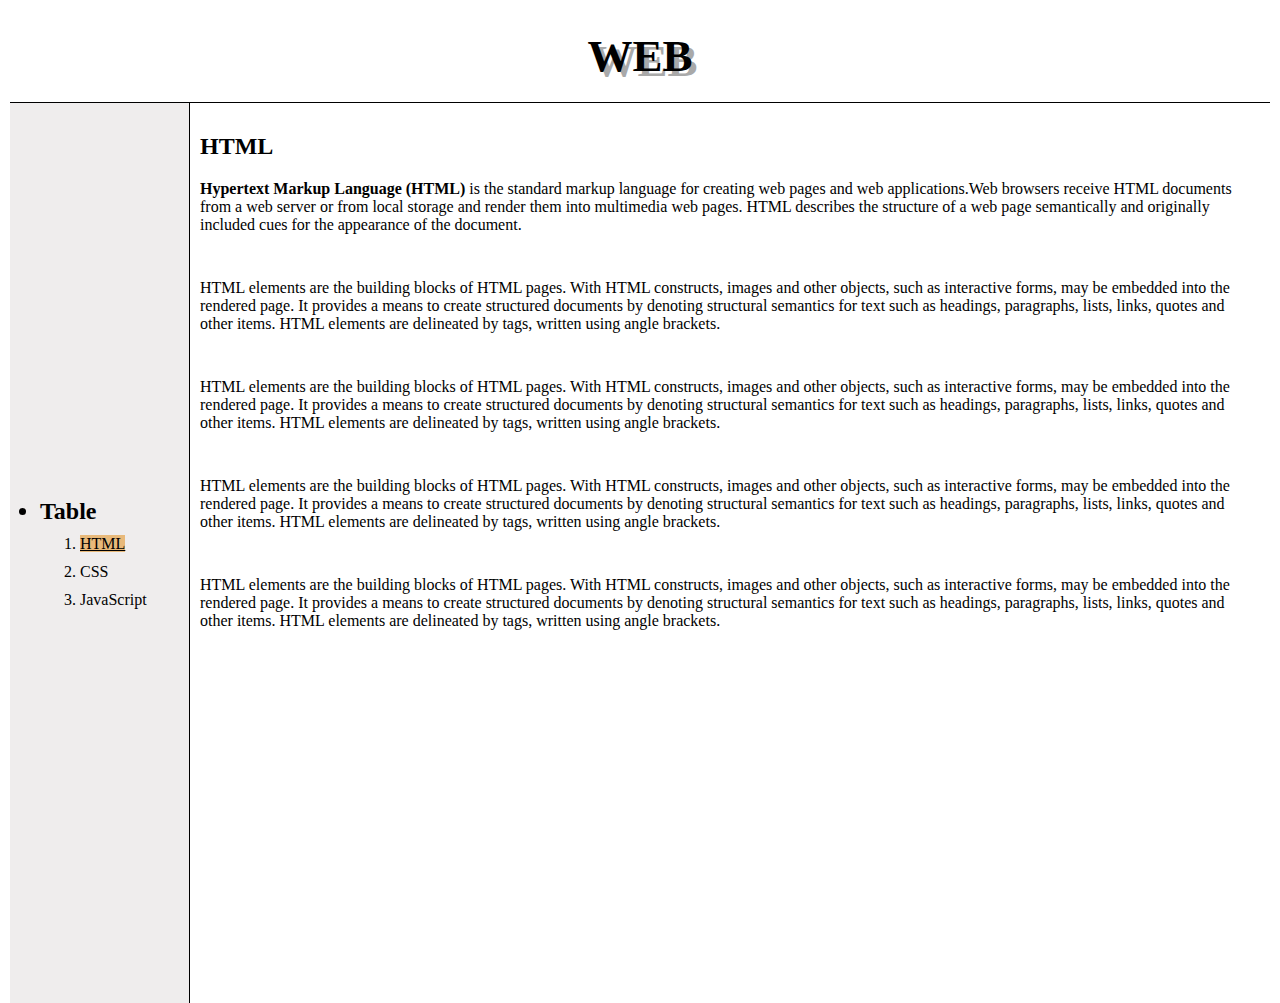
==== 1.html @ 64cecf46 "html, body height를 100%로 설정하여 메뉴바 크기를 조절 및 해당 메뉴 선택시 선택된 메뉴 배경색 변경" ====
<!doctype html>
<html>

<head>
    <title>test - page</title>
    <meta charse="uft-8">
    <link rel="stylesheet" href="style.css">
    </style>
</head>

<body>
    <h1><a href="index.html">WEB</a></h1>
    <div class="main_body">
        <ul>
            <li class="Big_type">Table</li>
            <ol>

                <li><a href="1.html" class="current_page">HTML</a></li>
                <li><a href="2.html">CSS</a></li>
                <li><a href="3.html">JavaScript</a></li>

            </ol>
        </ul>
        <div class="article">
            <h2>HTML</h2>
            <p><a href="https://www.w3.org/TR/html5/" target="_black" title="html5-specification"><strong>Hypertext
                        Markup
                        Language
                        (HTML)</strong></a> is the standard markup language for creating web pages
                and web applications.Web browsers receive HTML documents from a web server or from local storage and
                render
                them
                into multimedia web pages. HTML describes the structure of a web page semantically and originally
                included
                cues
                for the appearance of the document.</p>
            <p style="margin-top:45px;">HTML elements are the building blocks of HTML pages. With HTML constructs,
                images and other objects, such as interactive forms, may be embedded into the rendered page.
                It provides a means to create structured documents by denoting structural semantics for text such as
                headings,
                paragraphs, lists, links, quotes and other items. HTML elements are delineated by tags, written using
                angle
                brackets. </p>
            <p style="margin-top:45px;">HTML elements are the building blocks of HTML pages. With HTML constructs,
                images and other objects, such as interactive forms, may be embedded into the rendered page.
                It provides a means to create structured documents by denoting structural semantics for text such as
                headings,
                paragraphs, lists, links, quotes and other items. HTML elements are delineated by tags, written using
                angle
                brackets. </p>
            <p style="margin-top:45px;">HTML elements are the building blocks of HTML pages. With HTML constructs,
                images and other objects, such as interactive forms, may be embedded into the rendered page.
                It provides a means to create structured documents by denoting structural semantics for text such as
                headings,
                paragraphs, lists, links, quotes and other items. HTML elements are delineated by tags, written using
                angle
                brackets. </p>
            <p style="margin-top:45px;">HTML elements are the building blocks of HTML pages. With HTML constructs,
                images and other objects, such as interactive forms, may be embedded into the rendered page.
                It provides a means to create structured documents by denoting structural semantics for text such as
                headings,
                paragraphs, lists, links, quotes and other items. HTML elements are delineated by tags, written using
                angle
                brackets. </p>
        </div>

    </div>
</body>

</html>
---- style.css ----
html, body{
    height:100%;
}
body {
    margin: 10px;
}
a {
    color: black;
    text-decoration: none;
}

h1 {
    font-size: 45px;
    text-align: center;
    text-shadow: 5px 5px darkgray;
    border-bottom: 1px solid black;
    margin: 0;
    padding: 20px;
}

ol {
    padding-right: 10px;
    margin: 0;
}

div.main_body ul {
    border-right: 1px solid black;
    margin: 0;
    padding-left: 20px;
    background-color: rgba(231, 228, 228, 0.678);
    display: inline-block;
    align-content: center;
}

.main_body {
    display: grid;
    grid-template-columns: 180px 1fr;
    height:100%;
}

div.main_body li {
    margin: 10px;
}

div.article {
    padding: 10px 10px 10px 10px;
}

#main_image {
    max-width: 100%;
    height: auto;
}
.current_page {
    background-color: rgba(230, 166, 82, 0.747);
    text-decoration-line: underline;
}

.Big_type {
    font-size: x-large;
    font-weight: bold;
}

@media(max-width:800px) {
    .main_body {
        display: block;
    }

    div.main_body ul {
        padding:0;
        width:100%;
        border-right: 0;
        border-bottom: 1px solid black;

    }
    div.main_body ol{
        width:100%;
        padding:0;
        margin:0;
    }
    li.Big_type {
        display: none
    }

    div.main_body ol li {
        list-style-type: none;
        float: left;
        padding-top:2px;
        padding-bottom:2px;
        margin:0;
        text-align:center;
        width:33.3%;
    }
}
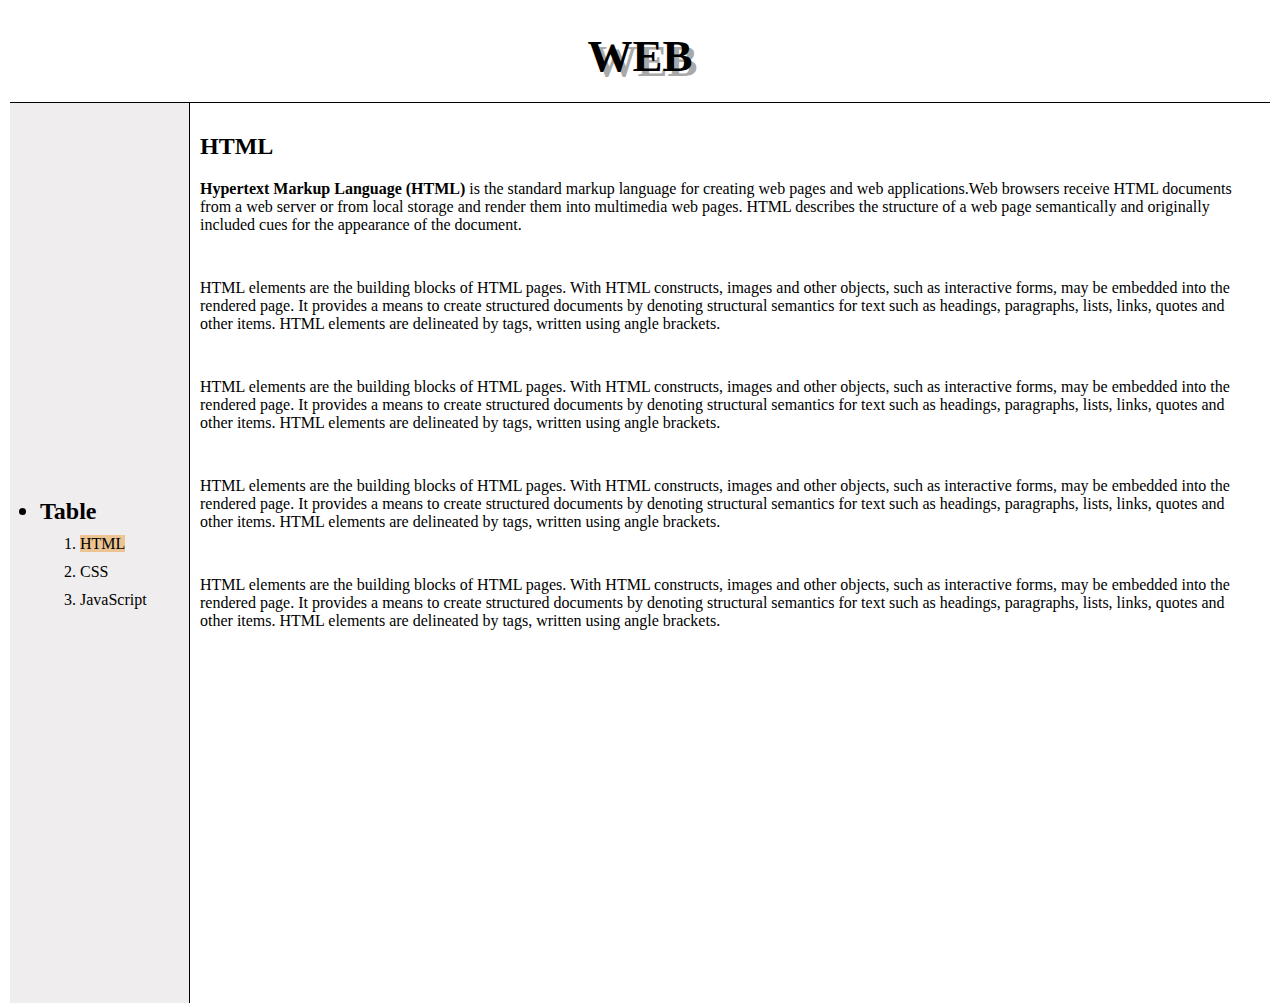
==== commit 6c03641d: "선택된 종류의 표시방법 변경" ====
--- a/1.html
+++ b/1.html
@@ -15,7 +15,7 @@
             <li class="Big_type">Table</li>
             <ol>
 
-                <li><a href="1.html" class="current_page">HTML</a></li>
+                <li class="current_page"><a href="1.html" >HTML</a></li>
                 <li><a href="2.html">CSS</a></li>
                 <li><a href="3.html">JavaScript</a></li>
 
--- a/style.css
+++ b/style.css
@@ -50,9 +50,8 @@
     max-width: 100%;
     height: auto;
 }
-.current_page {
-    background-color: rgba(230, 166, 82, 0.747);
-    text-decoration-line: underline;
+.main_body ul ol li.current_page a {
+    background-color: rgba(235, 185, 121, 0.795);
 }
 
 .Big_type {
@@ -90,4 +89,11 @@
         text-align:center;
         width:33.3%;
     }
+    .main_body ul ol li.current_page {
+        background-color: rgba(235, 185, 121, 0.795);
+        
+    }
+    .main_body ul ol li.current_page a {
+        background-color: transparent;
+    }
 }
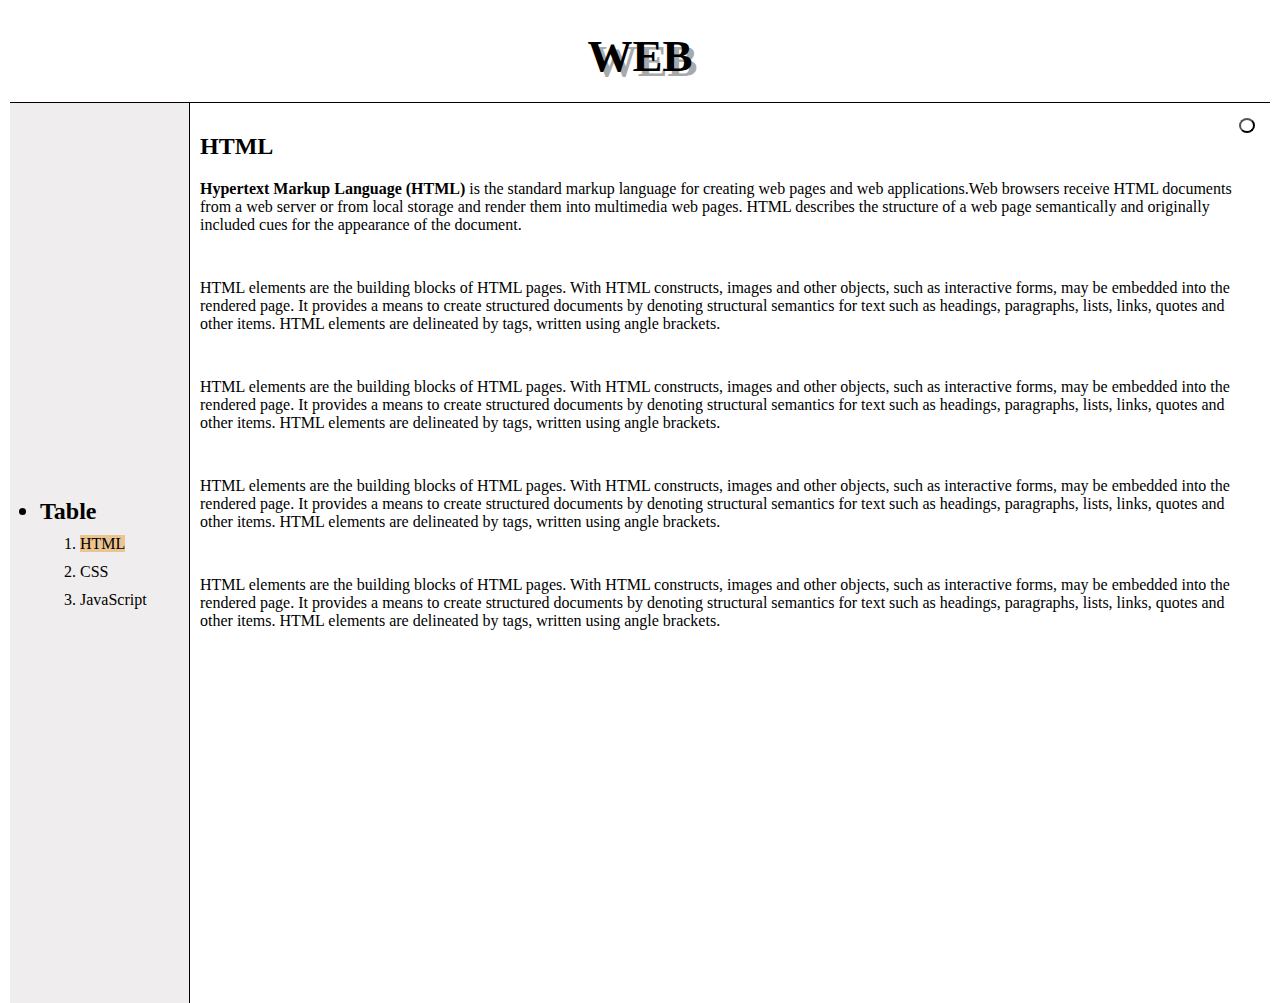
==== commit 1f303382: "Add night_day button and click event of night_day button ( change background color )" ====
--- a/1.html
+++ b/1.html
@@ -11,11 +11,23 @@
 <body>
     <h1><a href="index.html">WEB</a></h1>
     <div class="main_body">
+        <input type="button" value="" id="day_night" onclick="
+        current_color = document.querySelector('body').style.backgroundColor;
+        if(current_color == 'rgba(0, 0, 0, 0.52)'){
+            document.querySelector('h1').style.backgroundColor = 'white';
+            document.querySelector('body').style.backgroundColor = 'white';
+            document.querySelector('body').style.color='black';
+        } else {
+            document.querySelector('h1').style.backgroundColor = 'rgba(0, 0, 0, 0.52)';
+            document.querySelector('body').style.backgroundColor = 'rgba(0, 0, 0, 0.52)';
+            document.querySelector('body').style.color='rgb(230, 230, 230)';
+        }
+        ">
         <ul>
             <li class="Big_type">Table</li>
             <ol>
 
-                <li class="current_page"><a href="1.html" >HTML</a></li>
+                <li class="current_page"><a href="1.html">HTML</a></li>
                 <li><a href="2.html">CSS</a></li>
                 <li><a href="3.html">JavaScript</a></li>
 
@@ -23,7 +35,7 @@
         </ul>
         <div class="article">
             <h2>HTML</h2>
-            <p><a href="https://www.w3.org/TR/html5/" target="_black" title="html5-specification"><strong>Hypertext
+            <p><a href="https://www.w3.org/TR/html5/" target="_blank" title="html5-specification"><strong>Hypertext
                         Markup
                         Language
                         (HTML)</strong></a> is the standard markup language for creating web pages
--- a/style.css
+++ b/style.css
@@ -5,7 +5,7 @@
     margin: 10px;
 }
 a {
-    color: black;
+    color:inherit;
     text-decoration: none;
 }
 
@@ -36,6 +36,7 @@
     display: grid;
     grid-template-columns: 180px 1fr;
     height:100%;
+    position:relative;
 }
 
 div.main_body li {
@@ -51,12 +52,24 @@
     height: auto;
 }
 .main_body ul ol li.current_page a {
-    background-color: rgba(235, 185, 121, 0.795);
+    background-color:rgba(235, 185, 121, 0.795);
 }
 
 .Big_type {
     font-size: x-large;
     font-weight: bold;
+}
+
+#day_night {
+    position: absolute;
+    top:15px;
+    right:15px;
+    width:10px;
+    height:15px;
+    border-radius:50%;
+    display:inline;
+    background-color: white;
+    border-color:black;
 }
 
 @media(max-width:800px) {
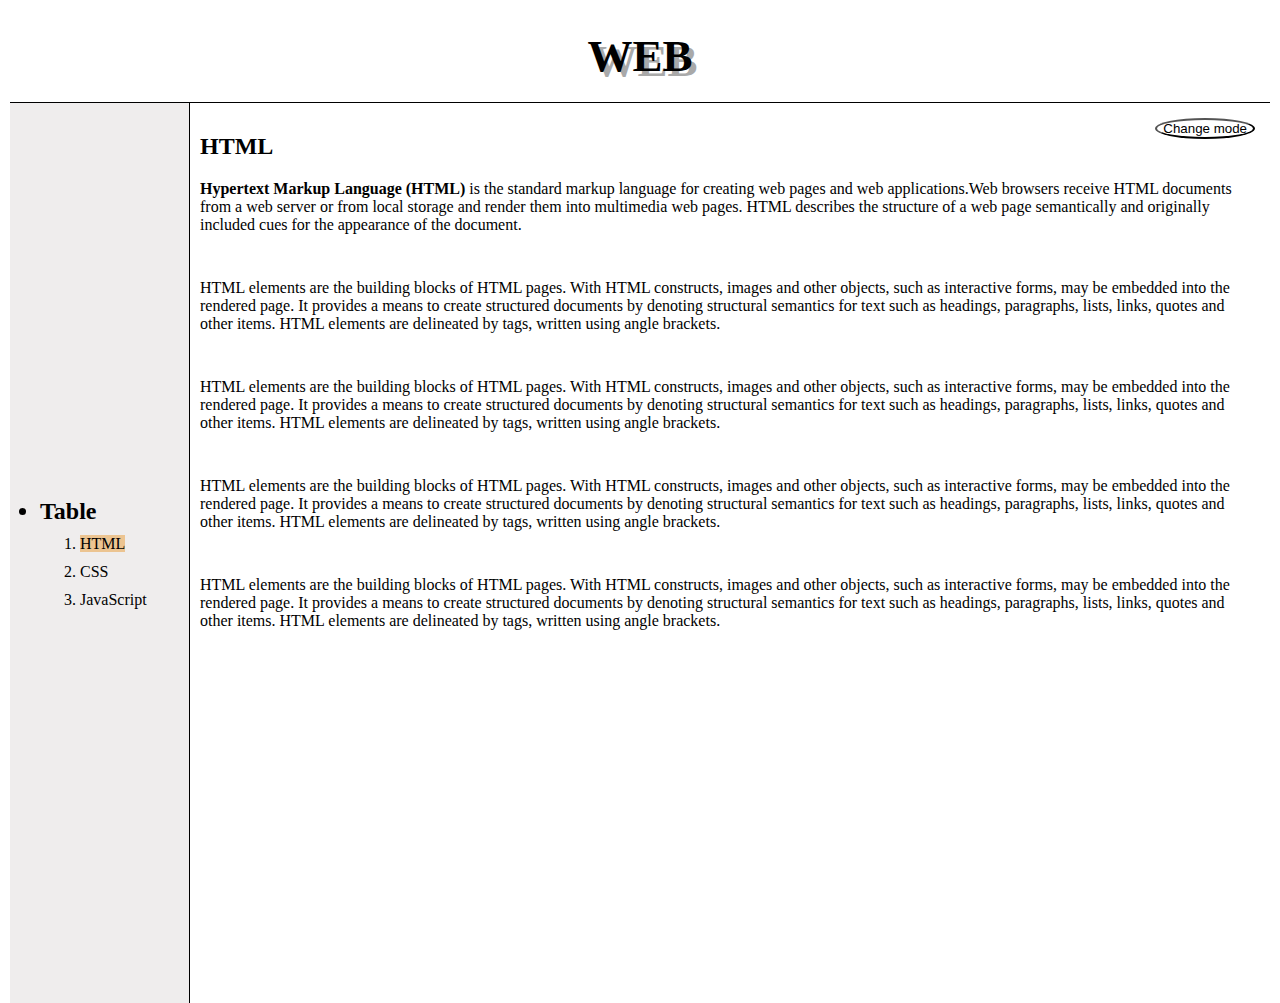
==== commit f7b2a77f: "night_day button 모양 및 위치 수정" ====
--- a/1.html
+++ b/1.html
@@ -11,7 +11,18 @@
 <body>
     <h1><a href="index.html">WEB</a></h1>
     <div class="main_body">
-        <input type="button" value="" id="day_night" onclick="
+        <ul>
+            <li class="Big_type">Table</li>
+            <ol>
+
+                <li class="current_page"><a href="1.html">HTML</a></li>
+                <li><a href="2.html">CSS</a></li>
+                <li><a href="3.html">JavaScript</a></li>
+
+            </ol>
+        </ul>
+        <div class="article">
+            <input type="button" value="Change mode" id="day_night" title="change_mode" onclick="
         current_color = document.querySelector('body').style.backgroundColor;
         if(current_color == 'rgba(0, 0, 0, 0.52)'){
             document.querySelector('h1').style.backgroundColor = 'white';
@@ -23,17 +34,6 @@
             document.querySelector('body').style.color='rgb(230, 230, 230)';
         }
         ">
-        <ul>
-            <li class="Big_type">Table</li>
-            <ol>
-
-                <li class="current_page"><a href="1.html">HTML</a></li>
-                <li><a href="2.html">CSS</a></li>
-                <li><a href="3.html">JavaScript</a></li>
-
-            </ol>
-        </ul>
-        <div class="article">
             <h2>HTML</h2>
             <p><a href="https://www.w3.org/TR/html5/" target="_blank" title="html5-specification"><strong>Hypertext
                         Markup
--- a/style.css
+++ b/style.css
@@ -36,7 +36,6 @@
     display: grid;
     grid-template-columns: 180px 1fr;
     height:100%;
-    position:relative;
 }
 
 div.main_body li {
@@ -45,6 +44,7 @@
 
 div.article {
     padding: 10px 10px 10px 10px;
+    position:relative;
 }
 
 #main_image {
@@ -61,13 +61,12 @@
 }
 
 #day_night {
+    font-family:'Segoe UI', Tahoma, Geneva, Verdana, sans-serif;
     position: absolute;
     top:15px;
     right:15px;
-    width:10px;
-    height:15px;
-    border-radius:50%;
-    display:inline;
+    border-radius:70%;
+    display:inline-block;
     background-color: white;
     border-color:black;
 }
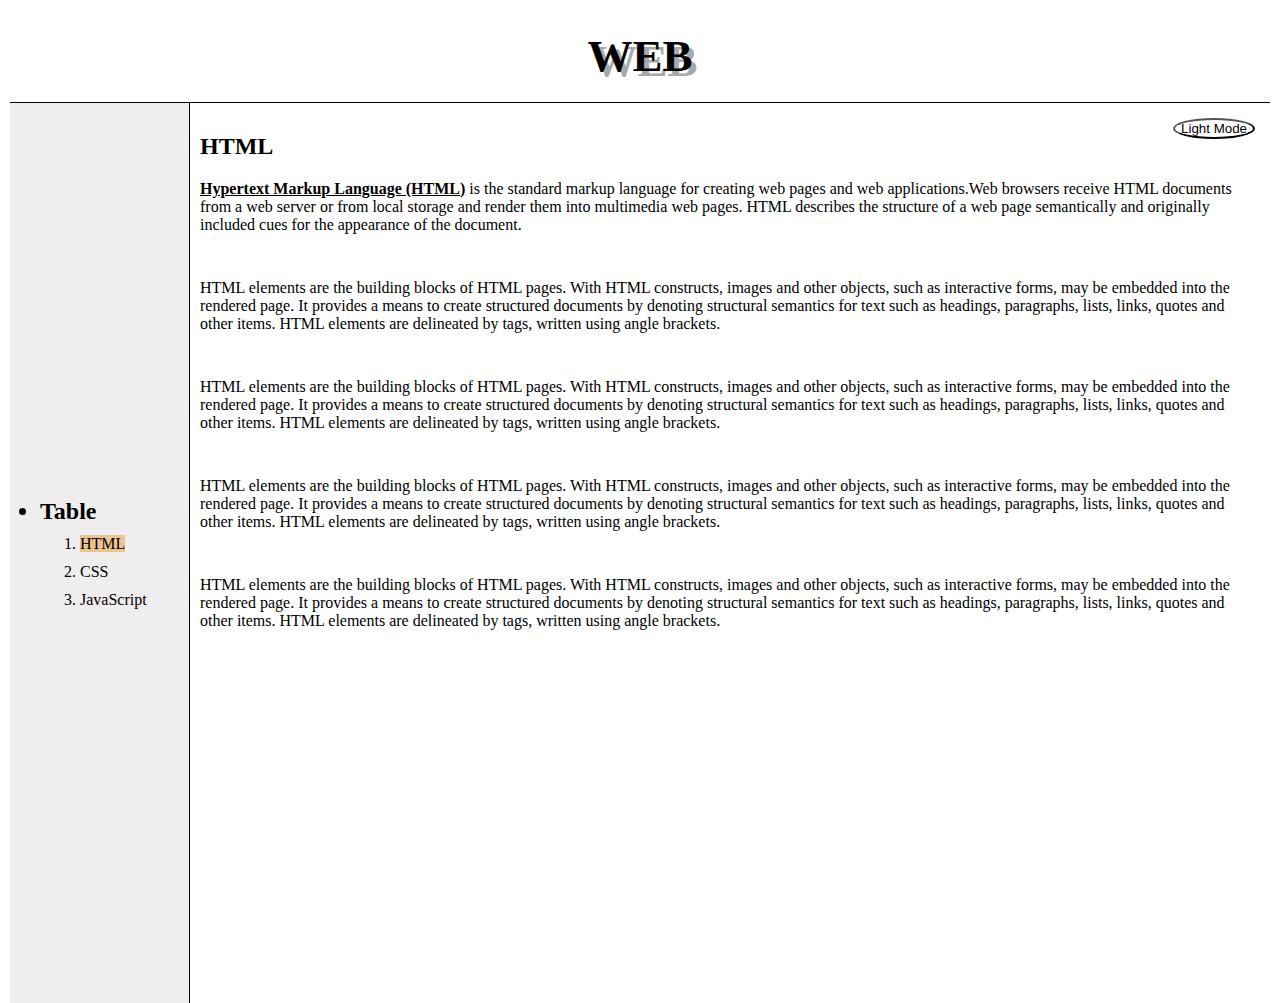
==== commit 7207fce7: "create colors.js and refactoring" ====
--- a/1.html
+++ b/1.html
@@ -5,11 +5,11 @@
     <title>test - page</title>
     <meta charse="uft-8">
     <link rel="stylesheet" href="style.css">
-    </style>
+    <script src="colors.js"></script>
 </head>
 
 <body>
-    <h1><a href="index.html">WEB</a></h1>
+    <h1 id="main_title"><a href="index.html">WEB</a></h1>
     <div class="main_body">
         <ul>
             <li class="Big_type">Table</li>
@@ -22,18 +22,7 @@
             </ol>
         </ul>
         <div class="article">
-            <input type="button" value="Change mode" id="day_night" title="change_mode" onclick="
-        current_color = document.querySelector('body').style.backgroundColor;
-        if(current_color == 'rgba(0, 0, 0, 0.52)'){
-            document.querySelector('h1').style.backgroundColor = 'white';
-            document.querySelector('body').style.backgroundColor = 'white';
-            document.querySelector('body').style.color='black';
-        } else {
-            document.querySelector('h1').style.backgroundColor = 'rgba(0, 0, 0, 0.52)';
-            document.querySelector('body').style.backgroundColor = 'rgba(0, 0, 0, 0.52)';
-            document.querySelector('body').style.color='rgb(230, 230, 230)';
-        }
-        ">
+            <input type="button" value="Light Mode" id="day_night" onclick="nightDayToggle(this)">
             <h2>HTML</h2>
             <p><a href="https://www.w3.org/TR/html5/" target="_blank" title="html5-specification"><strong>Hypertext
                         Markup
--- a/style.css
+++ b/style.css
@@ -1,41 +1,44 @@
-html, body{
-    height:100%;
+html,
+body {
+    height: 100%;
 }
+
 body {
     margin: 10px;
 }
+
 a {
-    color:inherit;
+    color          : black;
     text-decoration: none;
 }
 
-h1 {
-    font-size: 45px;
-    text-align: center;
-    text-shadow: 5px 5px darkgray;
+#main_title {
+    font-size    : 45px;
+    text-align   : center;
+    text-shadow  : 5px 5px darkgray;
     border-bottom: 1px solid black;
-    margin: 0;
-    padding: 20px;
+    margin       : 0;
+    padding      : 20px;
 }
 
 ol {
     padding-right: 10px;
-    margin: 0;
+    margin       : 0;
 }
 
 div.main_body ul {
-    border-right: 1px solid black;
-    margin: 0;
-    padding-left: 20px;
+    border-right    : 1px solid black;
+    margin          : 0;
+    padding-left    : 20px;
     background-color: rgba(231, 228, 228, 0.678);
-    display: inline-block;
-    align-content: center;
+    display         : inline-block;
+    align-content   : center;
 }
 
 .main_body {
-    display: grid;
+    display              : grid;
     grid-template-columns: 180px 1fr;
-    height:100%;
+    height               : 100%;
 }
 
 div.main_body li {
@@ -43,32 +46,37 @@
 }
 
 div.article {
-    padding: 10px 10px 10px 10px;
-    position:relative;
+    padding : 10px 10px 10px 10px;
+    position: relative;
 }
 
 #main_image {
     max-width: 100%;
-    height: auto;
+    height   : auto;
 }
+
 .main_body ul ol li.current_page a {
-    background-color:rgba(235, 185, 121, 0.795);
+    background-color: rgba(235, 185, 121, 0.795);
 }
 
 .Big_type {
-    font-size: x-large;
+    font-size  : x-large;
     font-weight: bold;
 }
 
 #day_night {
-    font-family:'Segoe UI', Tahoma, Geneva, Verdana, sans-serif;
-    position: absolute;
-    top:15px;
-    right:15px;
-    border-radius:70%;
-    display:inline-block;
+    font-family     : 'Segoe UI', Tahoma, Geneva, Verdana, sans-serif;
+    position        : absolute;
+    top             : 15px;
+    right           : 15px;
+    border-radius   : 70%;
+    display         : inline-block;
     background-color: white;
-    border-color:black;
+    border-color    : black;
+}
+
+.article a {
+    text-decoration-line: underline;
 }
 
 @media(max-width:800px) {
@@ -77,35 +85,39 @@
     }
 
     div.main_body ul {
-        padding:0;
-        width:100%;
-        border-right: 0;
+        padding      : 0;
+        width        : 100%;
+        border-right : 0;
         border-bottom: 1px solid black;
 
     }
-    div.main_body ol{
-        width:100%;
-        padding:0;
-        margin:0;
+
+    div.main_body ol {
+        width  : 100%;
+        padding: 0;
+        margin : 0;
     }
+
     li.Big_type {
         display: none
     }
 
     div.main_body ol li {
         list-style-type: none;
-        float: left;
-        padding-top:2px;
-        padding-bottom:2px;
-        margin:0;
-        text-align:center;
-        width:33.3%;
+        float          : left;
+        padding-top    : 2px;
+        padding-bottom : 2px;
+        margin         : 0;
+        text-align     : center;
+        width          : 33.3%;
     }
+
     .main_body ul ol li.current_page {
         background-color: rgba(235, 185, 121, 0.795);
-        
+
     }
+
     .main_body ul ol li.current_page a {
         background-color: transparent;
     }
-}
+}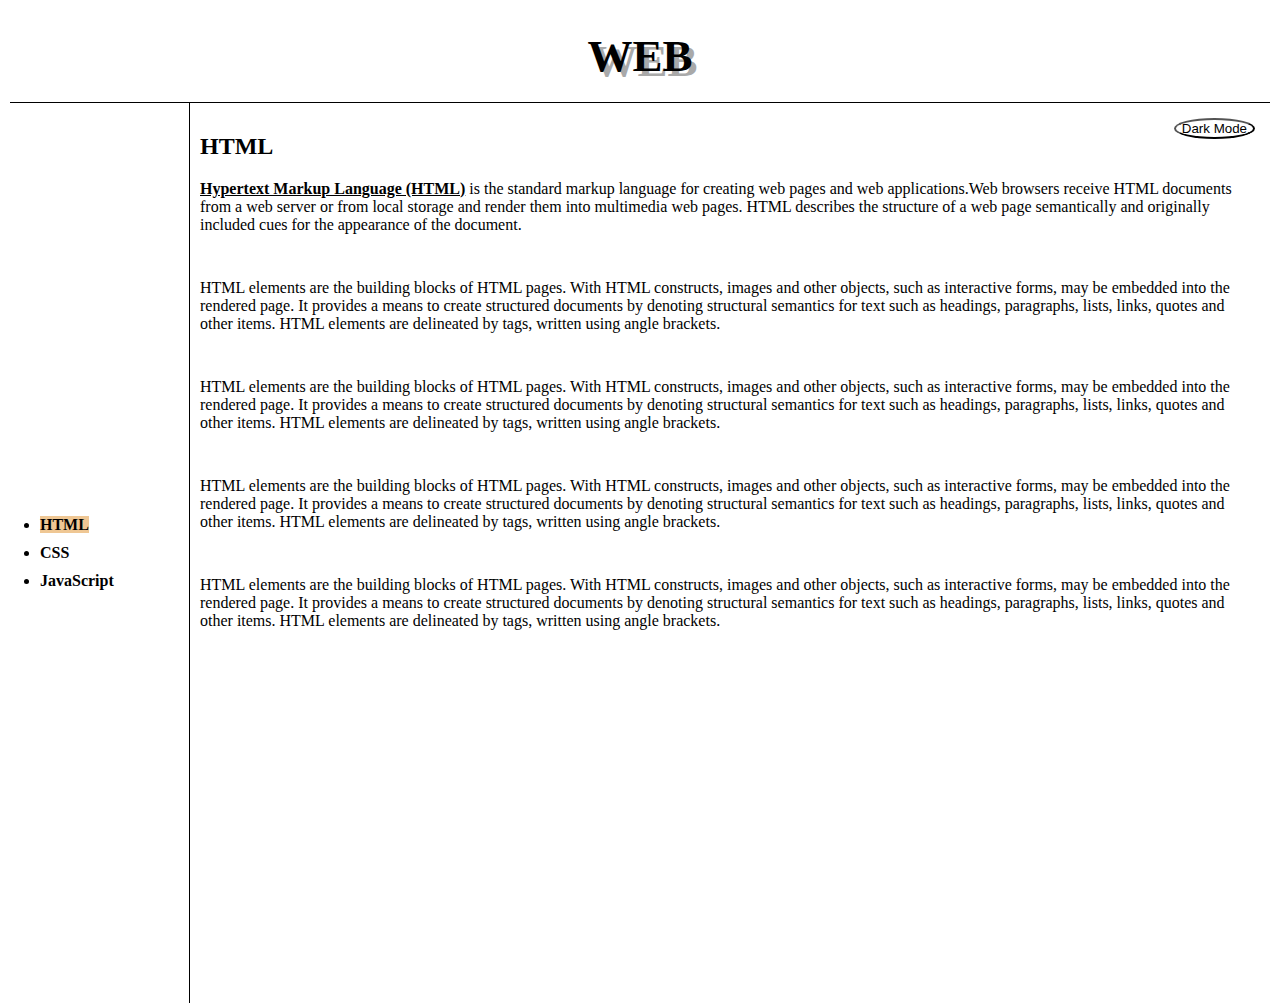
==== commit 7220e9a9: "dark mode 유지를 위해 애썻지만.. 결국 그냥 색만 변경.." ====
--- a/1.html
+++ b/1.html
@@ -11,18 +11,13 @@
 <body>
     <h1 id="main_title"><a href="index.html">WEB</a></h1>
     <div class="main_body">
-        <ul>
-            <li class="Big_type">Table</li>
-            <ol>
-
-                <li class="current_page"><a href="1.html">HTML</a></li>
-                <li><a href="2.html">CSS</a></li>
-                <li><a href="3.html">JavaScript</a></li>
-
-            </ol>
-        </ul>
+        <dl>
+            <li class="current_page"><a href="1.html">HTML</a></li>
+            <li><a href="2.html">CSS</a></li>
+            <li><a href="3.html">JavaScript</a></li>
+        </dl>
         <div class="article">
-            <input type="button" value="Light Mode" id="day_night" onclick="nightDayToggle(this)">
+            <input type="button" value="Dark Mode" id="day_night" onclick="nightDayToggle(this)">
             <h2>HTML</h2>
             <p><a href="https://www.w3.org/TR/html5/" target="_blank" title="html5-specification"><strong>Hypertext
                         Markup
--- a/style.css
+++ b/style.css
@@ -10,29 +10,30 @@
 a {
     color          : black;
     text-decoration: none;
+    font-weight: bold;
 }
 
 #main_title {
-    font-size    : 45px;
-    text-align   : center;
-    text-shadow  : 5px 5px darkgray;
-    border-bottom: 1px solid black;
-    margin       : 0;
-    padding      : 20px;
+    font-size       : 45px;
+    text-align      : center;
+    text-shadow     : 5px 5px darkgray;
+    border-bottom   : 1px solid black;
+    margin          : 0;
+    padding         : 20px;
+    background-color: white;
 }
 
-ol {
+dl {
     padding-right: 10px;
     margin       : 0;
 }
 
-div.main_body ul {
-    border-right    : 1px solid black;
-    margin          : 0;
-    padding-left    : 20px;
-    background-color: rgba(231, 228, 228, 0.678);
-    display         : inline-block;
-    align-content   : center;
+div.main_body dl {
+    border-right : 1px solid black;
+    margin       : 0;
+    padding-left : 20px;
+    display      : inline-block;
+    align-content: center;
 }
 
 .main_body {
@@ -55,7 +56,7 @@
     height   : auto;
 }
 
-.main_body ul ol li.current_page a {
+.main_body dl li.current_page a {
     background-color: rgba(235, 185, 121, 0.795);
 }
 
@@ -84,25 +85,26 @@
         display: block;
     }
 
-    div.main_body ul {
-        padding      : 0;
-        width        : 100%;
-        border-right : 0;
-        border-bottom: 1px solid black;
+    #main_title {
+        border: 0;
+    }
+
+    div.main_body dl {
+        padding         : 0;
+        width           : 100%;
+        border-right    : 0;
+        border-bottom   : 1px solid black;
+        background-color: white;
 
     }
 
-    div.main_body ol {
+    div.main_body dl {
         width  : 100%;
         padding: 0;
         margin : 0;
     }
 
-    li.Big_type {
-        display: none
-    }
-
-    div.main_body ol li {
+    div.main_body dl li {
         list-style-type: none;
         float          : left;
         padding-top    : 2px;
@@ -112,12 +114,12 @@
         width          : 33.3%;
     }
 
-    .main_body ul ol li.current_page {
+    .main_body dl li.current_page {
         background-color: rgba(235, 185, 121, 0.795);
 
     }
 
-    .main_body ul ol li.current_page a {
+    .main_body dl li.current_page a {
         background-color: transparent;
     }
 }